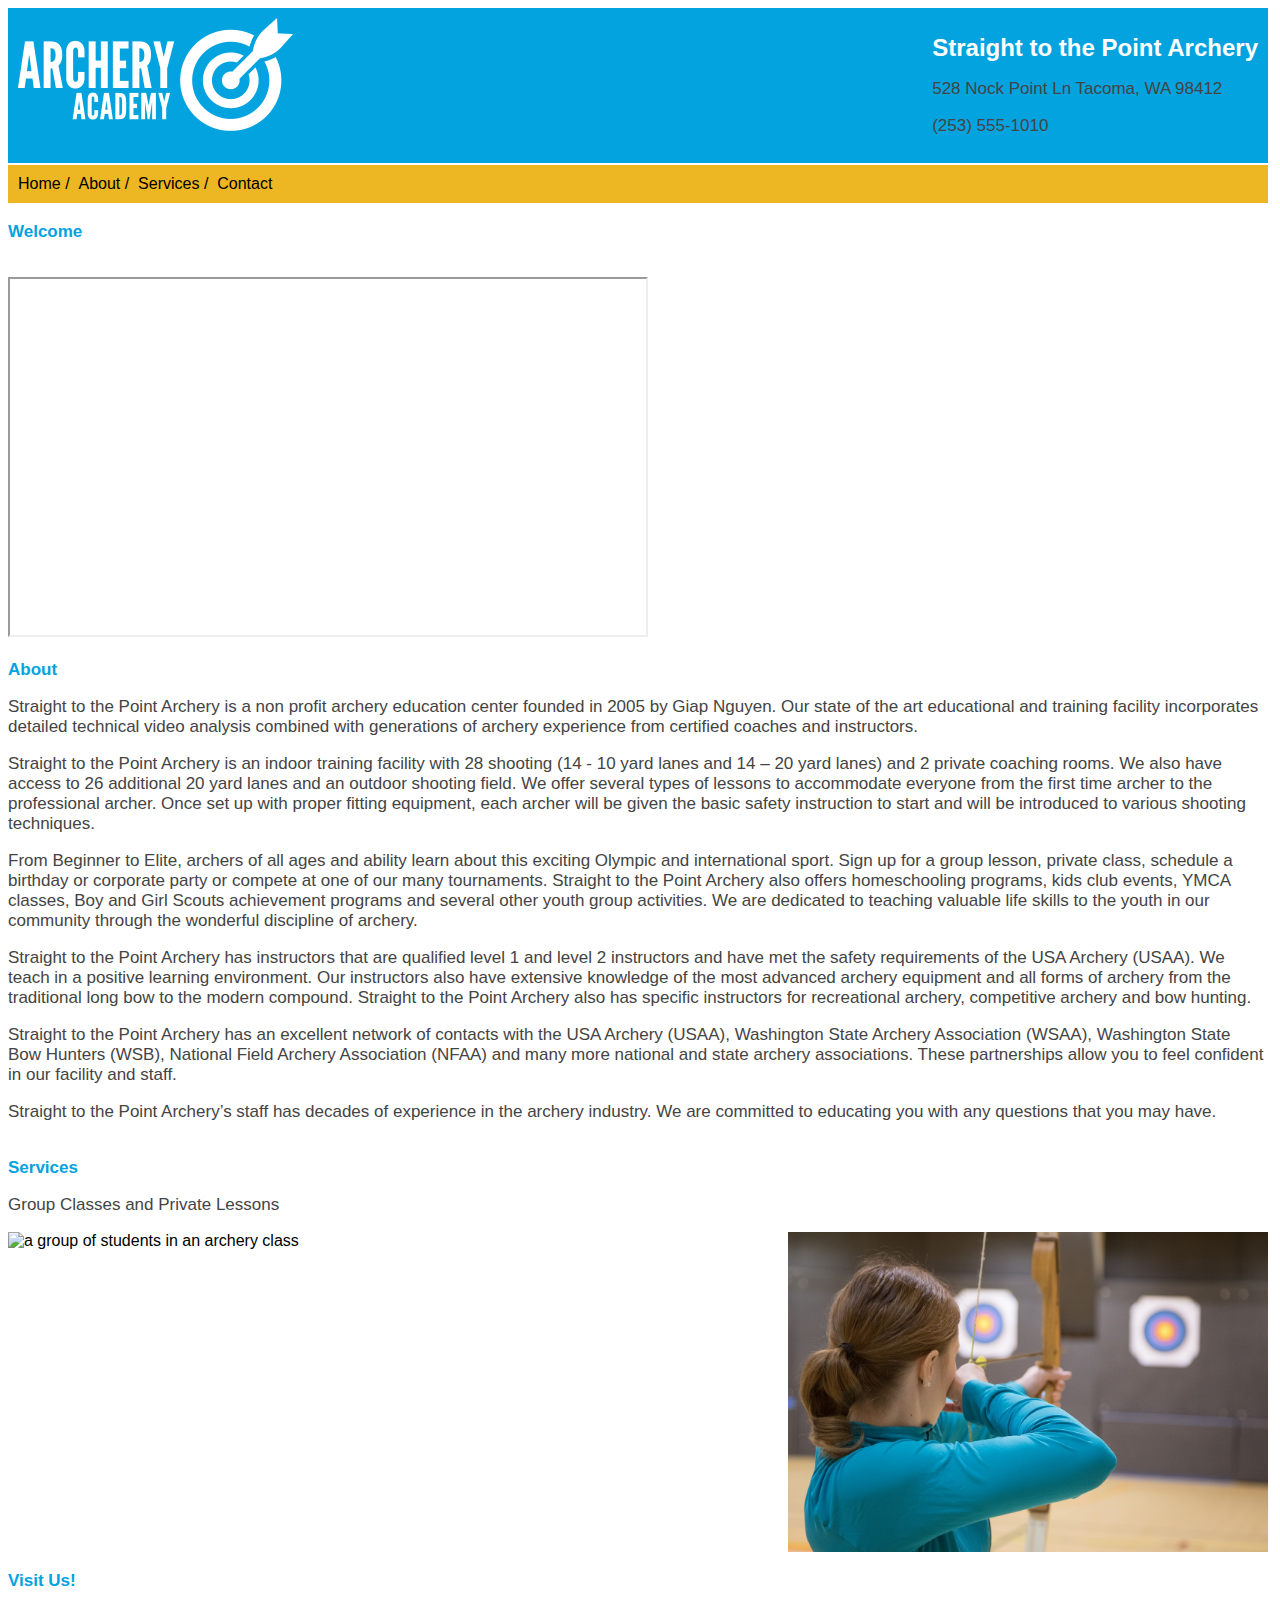
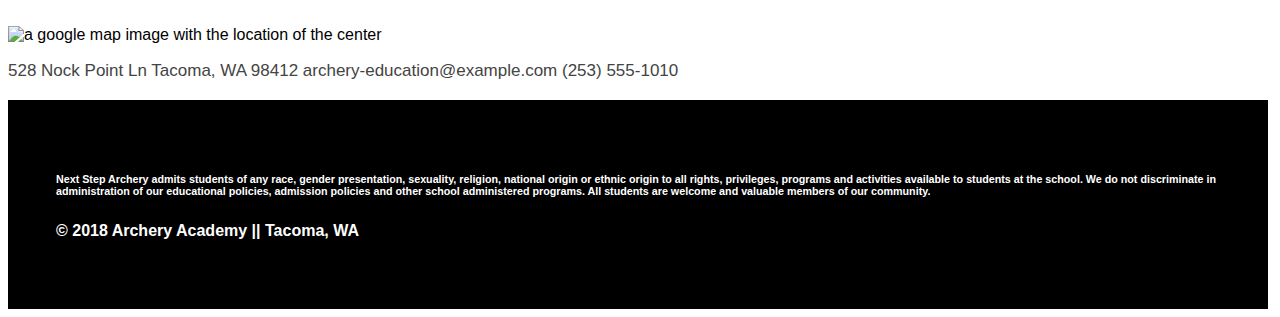
==== index.html @ 3b7ba42e "added css styling and grid layouts to both pages" ====
<!DOCTYPE html>
<html lang="en">
<head>
  <meta charset="utf-8">
  <title>Straight to the Point Archery</title>
  <link rel="stylesheet" type="text/css" href="styles/styles.css">
</head>
<body>
  <div class="grid-container">
    <div class="grid-item-header">
      <img class="logo" src="images/logo.png" alt="a white logo for straight to the point academy">
      <article class="header">
        <h1>Straight to the Point Archery</h1>
        <p>528 Nock Point Ln
          Tacoma, WA 98412</p>
          <p>(253) 555-1010</p>
        </article>
      </div>

      <div class="grid-item-nav">
        <a href="index.html">Home  /</a>
        <a href="#">  &nbsp;About  /</a>
        <a href="classes.html">  &nbsp;Services    /</a>
        <a href="#">  &nbsp;Contact</a>
      </div>

      <div class="grid-item-welcome">
        <article class="welcome">
          <h3>Welcome</h3>
          <br>
          <iframe width="640" height="360"
          src="https://player.vimeo.com/video/246361234">
        </iframe>
      </article>
    </div>

    <div class="grid-item-about">
      <h3>About</h3>
      <p>Straight to the Point Archery is a non profit archery education center founded in 2005 by Giap Nguyen.  Our state of the art educational and training facility incorporates detailed technical video analysis combined with generations of archery experience from certified coaches and instructors.</p>

      <p>Straight to the Point Archery is an indoor training facility with  28 shooting (14 -  10 yard lanes and 14 – 20 yard lanes) and 2 private coaching rooms. We also have access to 26  additional  20 yard lanes  and an outdoor shooting field.  We offer several types of lessons to accommodate everyone from the first time archer to the professional archer. Once set up with proper fitting equipment, each archer will be given the basic safety instruction to start and will be introduced to various shooting techniques.</p>

      <p>From Beginner to Elite, archers of all ages and ability learn about this exciting Olympic and international sport. Sign up for a group lesson, private class, schedule a birthday or corporate party or compete at one of our many tournaments.  Straight to the Point Archery also offers homeschooling programs, kids club events, YMCA classes, Boy and Girl Scouts achievement programs and several other youth group activities. We are dedicated to teaching valuable life skills to the youth in our community through the wonderful discipline of archery.</p>

      <p>Straight to the Point Archery has instructors that are qualified level 1 and level 2 instructors and have met the safety requirements of the USA Archery (USAA). We teach in a positive learning environment.  Our instructors also have extensive knowledge of the most advanced archery equipment and all forms of archery from the traditional long bow to the modern compound.  Straight to the Point Archery also has specific instructors for recreational archery, competitive archery and bow hunting.</p>

      <p>Straight to the Point Archery has an excellent network of contacts with the USA Archery (USAA), Washington State Archery Association (WSAA), Washington State Bow Hunters (WSB), National Field Archery Association (NFAA) and many more national and state archery associations. These partnerships allow you to feel confident in our facility and staff.</p>

      <p>Straight to the Point Archery’s staff has decades of experience in the archery industry. We are committed to educating you with any questions that you may have.</p>
    </div>

    <div class="grid-item-services">
      <h3>Services</h3>
      <p>Group Classes and Private Lessons</p>
      <a href="classes.html">
        <img class="group" src="images/archery7.jpg" alt="a group of students in an archery class">
      </a>
      <a href="classes.html">
        <img class="private" src="images/archery8.jpg" alt="a girl with a bow">
      </a>
    </div>

    <div class="grid-item-visit">
      <h3>Visit Us!</h3>
      <br>
      <img class="map" src="images/location.png" alt="a google map image with the location of the center">
        <p>528 Nock Point Ln
        Tacoma, WA 98412
        archery-education@example.com
        (253) 555-1010
      </p>
    </div>

    <div class="grid-item-footer">
      <h6>Next Step Archery admits students of any race, gender presentation, sexuality, religion, national origin or ethnic origin to all rights, privileges, programs and activities available to students at the school. We do not discriminate in administration of our educational policies, admission policies and other school administered programs. All students are welcome and valuable members of our community.</h6>
      <h4>&copy; 2018 Archery Academy || Tacoma, WA</h4>
    </div>

  </div>

</body>
---- styles/styles.css ----
* {
  box-sizing: border-box;
}
a:link, a:visited {
color: black;
}
a:link {
  text-decoration: none;
}
a:hover {
  color: #03a3df;
}
h1{
  color: white;
  font-family: arial;
  font-weight: bold;
  font-size: 24px;
}
h3{
  color: #03a3df;
  font-family: arial;
  font-weight: bold;
  font-size: 17px;
}
h6{
  color: white;
}
h4{
  color: white;
}
p{
  color: #444444;
  font-family: arial;
  font-size: 17px;
}
body {
  font-family: Helvetica, Arial, sans-serif;
}
.logo{
  float: left;
}
.header{
  float: right;
}
.welcome{
  display: block;
    margin-left: auto;
    margin-right: auto
  }
.grid-container {
  display: grid;
  grid-gap: 2px;
  grid-template-columns: auto auto auto auto;
  grid-template-rows: auto auto auto auto;
  justify-content: space-evenly;
}
.grid-item-header{
  grid-column: 1 / 3;
  grid-row: 1/4;
  background: #03a3df;
  padding: 10px;
}
.grid-item-nav{
  grid-column: 1 /3;
  grid-row: 4/6;
  background: #ecb722;
  padding: 10px;
}
.grid-item-welcome{
  grid-column: 1 /3;
  grid-row: 6/8;
}
.grid-item-about{
  grid-column: 1 /3;
  grid-row: 8/10;
}
.grid-item-services{
  grid-column: 1 /3;
  grid-row: 10/12;
}
.grid-item-visit{
  grid-column: 1 /3;
  grid-row: 12/14;
}
.grid-item-footer{
  grid-column: 1 /3;
  grid-row: 14/16;
  background: #000000 url(../images/footerimage.jpg) 100% 100% no-repeat;
  padding: 3rem;
  margin-bottom: 0rem;
  clear: both;
}
.girl{
  width: 30rem;
  height: 20rem;
}
.map{
  width: 10rem;
  height: 10rem;
}
.group{
  width: 30rem;
  height: 20rem;
  float: left;
}
.private{
  width: 30rem;
  height: 20rem;
  float: right;
}
.bows{
  width: 30rem;
  height: 20rem;
}
.grid-item-classes{
  grid-column: 1 /3;
  grid-row: 6/8;
}
.grid-item-private{
  grid-column: 1 / 3;
  grid-row: 8/10;
}
td{
  border: solid;
  border-width: thin;
  padding-left: 5px;
  padding-right: 5px;
  text-align: center;
}
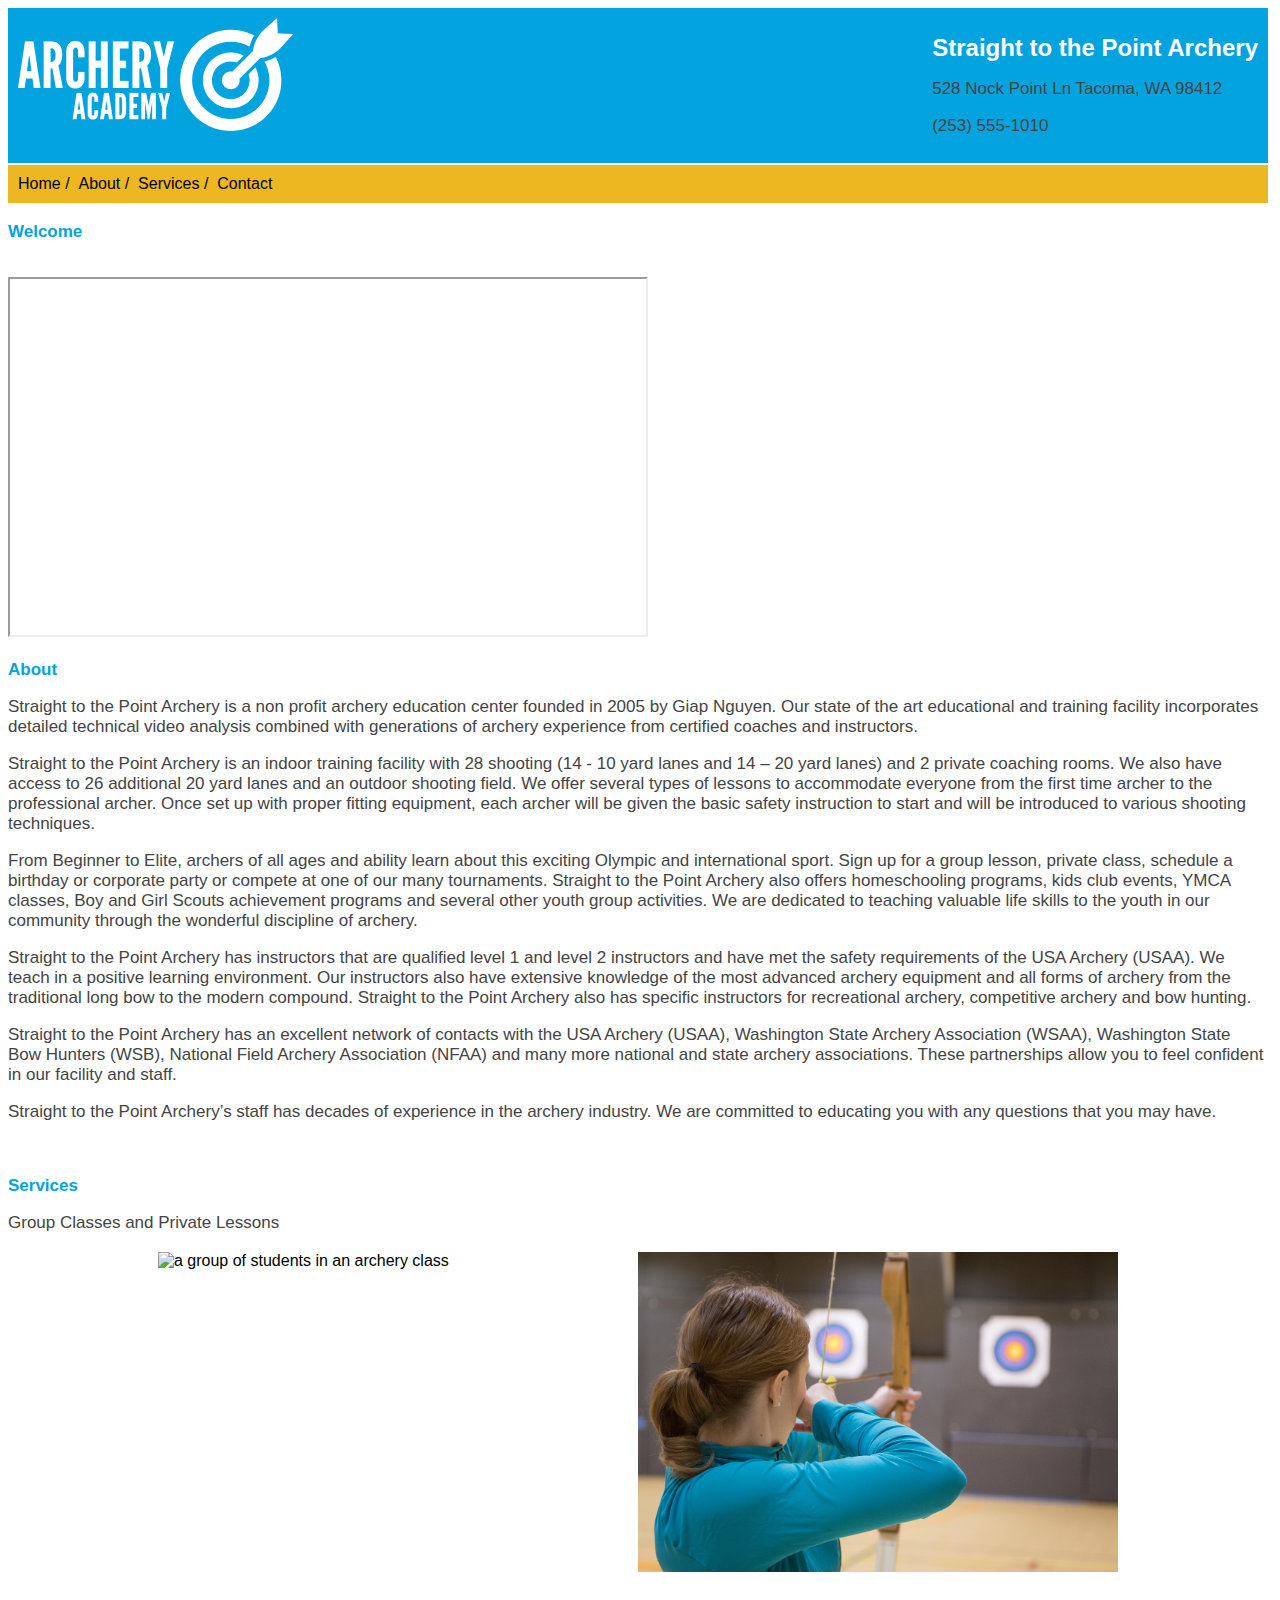
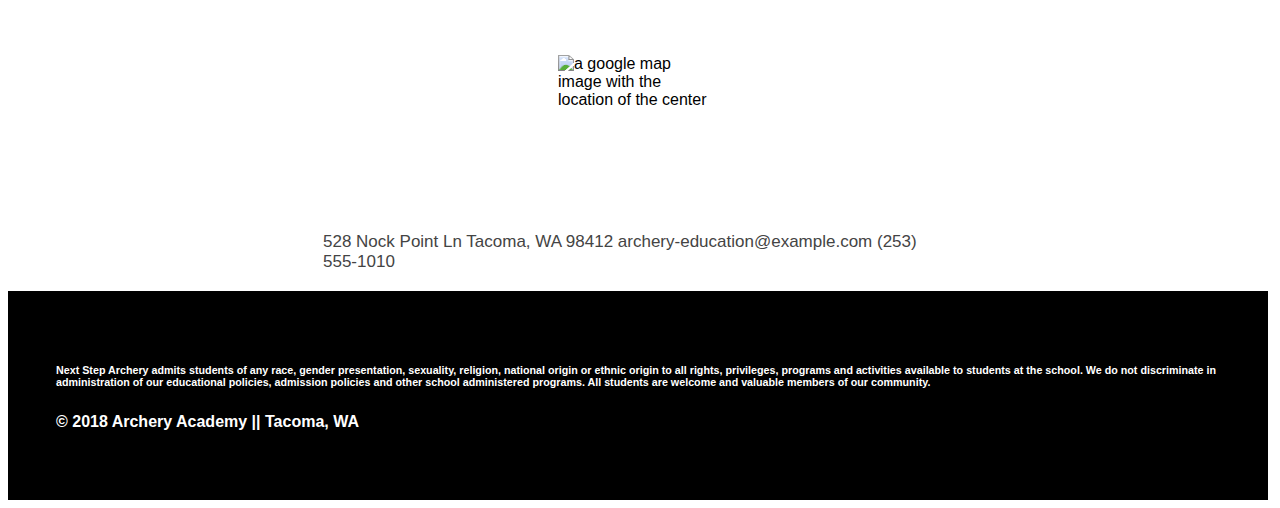
==== commit 33945329: "modifed layout of index and services pages" ====
--- a/index.html
+++ b/index.html
@@ -47,11 +47,15 @@
       <p>Straight to the Point Archery has an excellent network of contacts with the USA Archery (USAA), Washington State Archery Association (WSAA), Washington State Bow Hunters (WSB), National Field Archery Association (NFAA) and many more national and state archery associations. These partnerships allow you to feel confident in our facility and staff.</p>
 
       <p>Straight to the Point Archery’s staff has decades of experience in the archery industry. We are committed to educating you with any questions that you may have.</p>
+      <br>
+    </div>
+
+    <div class="grid-item-title">
+      <h3>Services</h3>
+      <p>Group Classes and Private Lessons</p>
     </div>
 
     <div class="grid-item-services">
-      <h3>Services</h3>
-      <p>Group Classes and Private Lessons</p>
       <a href="classes.html">
         <img class="group" src="images/archery7.jpg" alt="a group of students in an archery class">
       </a>
@@ -61,10 +65,12 @@
     </div>
 
     <div class="grid-item-visit">
-      <h3>Visit Us!</h3>
+      <br>
+      <br>
       <br>
       <img class="map" src="images/location.png" alt="a google map image with the location of the center">
-        <p>528 Nock Point Ln
+      <p>
+        528 Nock Point Ln
         Tacoma, WA 98412
         archery-education@example.com
         (253) 555-1010
--- a/styles/styles.css
+++ b/styles/styles.css
@@ -74,17 +74,28 @@
   grid-column: 1 /3;
   grid-row: 8/10;
 }
-.grid-item-services{
+.grid-item-title{
   grid-column: 1 /3;
   grid-row: 10/12;
 }
+.grid-item-services{
+  grid-column: 1 /3;
+  grid-row: 12/14;
+  padding-left: 150px;
+  padding-right: 150px;
+}
 .grid-item-visit{
   grid-column: 1 /3;
-  grid-row: 12/14;
+  grid-row: 15/16;
+  display: block;
+  margin-left: auto;
+  margin-right: auto;
+  width: 50%;
+  padding-top: 25px;
 }
 .grid-item-footer{
   grid-column: 1 /3;
-  grid-row: 14/16;
+  grid-row: 16/18;
   background: #000000 url(../images/footerimage.jpg) 100% 100% no-repeat;
   padding: 3rem;
   margin-bottom: 0rem;
@@ -97,6 +108,9 @@
 .map{
   width: 10rem;
   height: 10rem;
+  display: block;
+  margin-left: auto;
+  margin-right: auto;
 }
 .group{
   width: 30rem;
@@ -111,6 +125,10 @@
 .bows{
   width: 30rem;
   height: 20rem;
+  float: right;
+}
+.info{
+  float: left;
 }
 .grid-item-classes{
   grid-column: 1 /3;
@@ -119,6 +137,7 @@
 .grid-item-private{
   grid-column: 1 / 3;
   grid-row: 8/10;
+  padding: 50px 50px 50px 5px
 }
 td{
   border: solid;
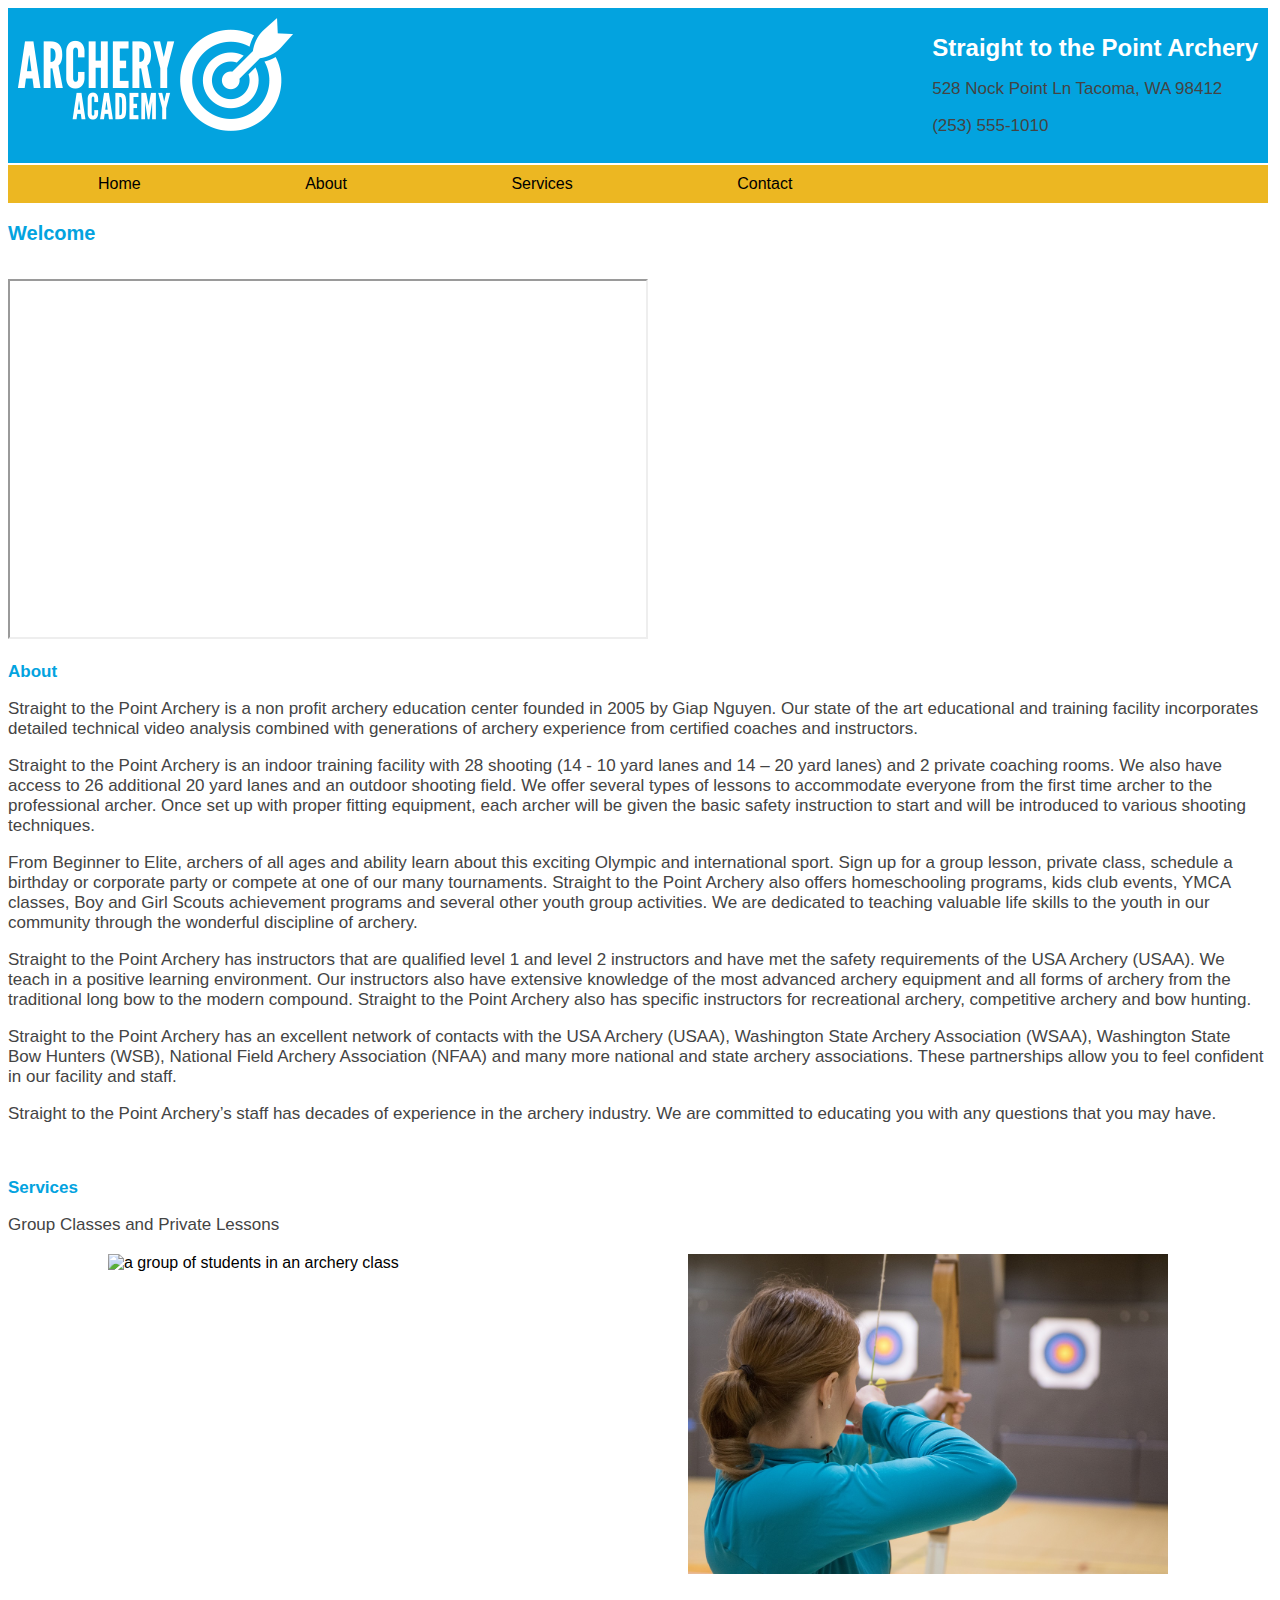
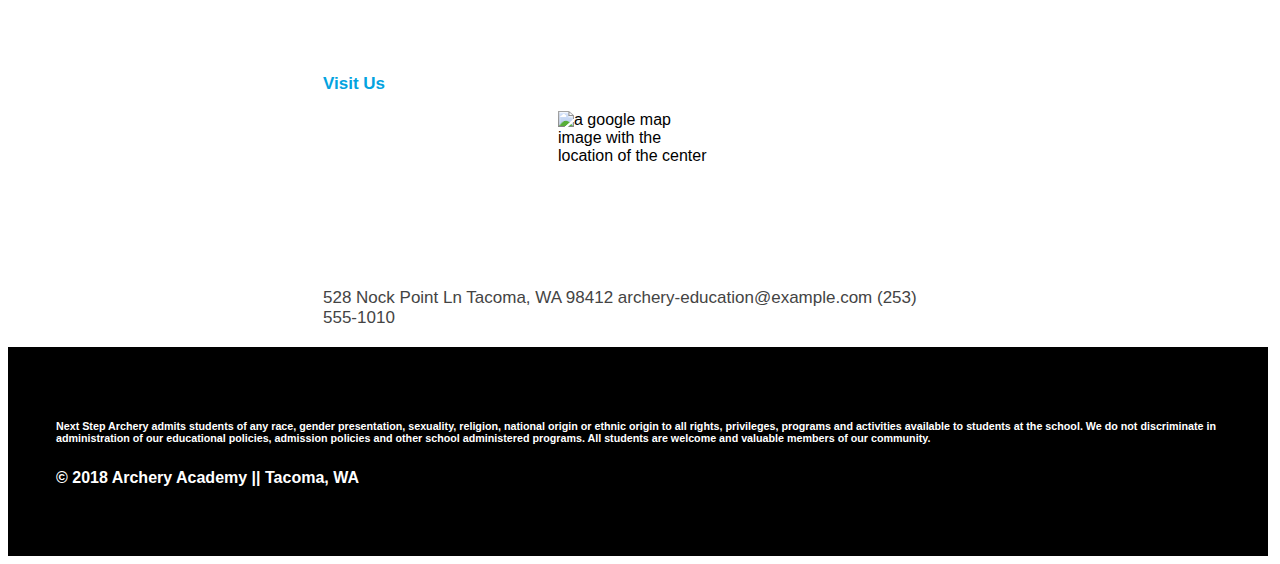
==== commit aff9ab52: "modified index and classes pages to make them more accessible" ====
--- a/index.html
+++ b/index.html
@@ -18,18 +18,18 @@
       </div>
 
       <div class="grid-item-nav">
-        <a href="index.html">Home  /</a>
-        <a href="#">  &nbsp;About  /</a>
-        <a href="classes.html">  &nbsp;Services    /</a>
-        <a href="#">  &nbsp;Contact</a>
+        <a class="header-link"href="index.html">Home  </a>
+        <a class="header-link" href="#">About</a>
+        <a class="header-link" href="classes.html">Services</a>
+        <a class="header-link" href="#">Contact</a>
       </div>
 
       <div class="grid-item-welcome">
         <article class="welcome">
-          <h3>Welcome</h3>
+          <h2>Welcome</h2>
           <br>
           <iframe width="640" height="360"
-          src="https://player.vimeo.com/video/246361234">
+          src="https://player.vimeo.com/video/246361234" alt="a video showing various types of students practicing archery">
         </iframe>
       </article>
     </div>
@@ -68,6 +68,7 @@
       <br>
       <br>
       <br>
+      <h3>Visit Us</h3>
       <img class="map" src="images/location.png" alt="a google map image with the location of the center">
       <p>
         528 Nock Point Ln
--- a/styles/styles.css
+++ b/styles/styles.css
@@ -1,8 +1,16 @@
 * {
   box-sizing: border-box;
 }
+.sr-only{
+  position: absolute;
+  left: -10000px;
+  top: auto;
+  width: 1px;
+  height: 1px;
+  overflow: hidden;
+}
 a:link, a:visited {
-color: black;
+  color: black;
 }
 a:link {
   text-decoration: none;
@@ -10,11 +18,20 @@
 a:hover {
   color: #03a3df;
 }
+.header-link{
+  padding: 5rem;
+}
 h1{
   color: white;
   font-family: arial;
   font-weight: bold;
   font-size: 24px;
+}
+h2{
+  color: #03a3df;
+  font-family: arial;
+  font-weight: bold;
+  font-size: 20px;
 }
 h3{
   color: #03a3df;
@@ -44,9 +61,9 @@
 }
 .welcome{
   display: block;
-    margin-left: auto;
-    margin-right: auto
-  }
+  margin-left: auto;
+  margin-right: auto
+}
 .grid-container {
   display: grid;
   grid-gap: 2px;
@@ -81,8 +98,8 @@
 .grid-item-services{
   grid-column: 1 /3;
   grid-row: 12/14;
-  padding-left: 150px;
-  padding-right: 150px;
+  padding-left: 100px;
+  padding-right: 100px;
 }
 .grid-item-visit{
   grid-column: 1 /3;
@@ -96,7 +113,7 @@
 .grid-item-footer{
   grid-column: 1 /3;
   grid-row: 16/18;
-  background: #000000 url(../images/footerimage.jpg) 100% 100% no-repeat;
+  background: #000000 url(../images/footer-image.jpg) 100% 100% no-repeat;
   padding: 3rem;
   margin-bottom: 0rem;
   clear: both;
